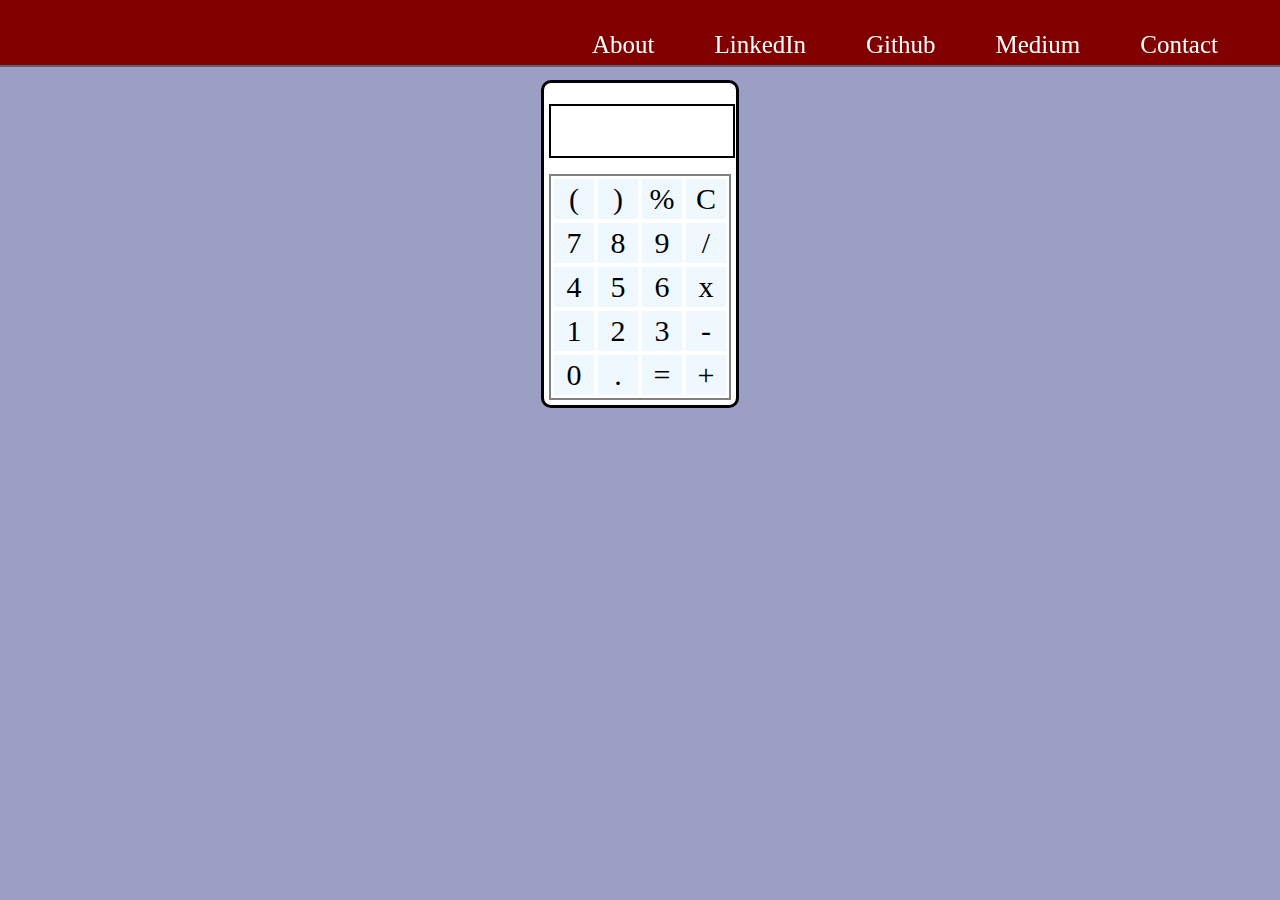
==== Calculator/calculator.html @ f4b491b8 "Another link reformat" ====
<!DOCTYPE html>
<html>
    <head>
        <link rel="stylesheet" href="calculator.css">
        <link rel="stylesheet" href="index.css">
        <title>Javascript Calculator</title>
    </head>

    <header>
        <nav id="navbar" class="nav">
            <ul class="nav-list">
              <li><a href="technologicalstandpoint.github.io">About</a></li>
              <li><a href="#projects">LinkedIn<a/></li>
              <li><a id="profile-link" href="https://github.com/TechnologicalStandpoint" target='_blank'>Github</a></li>
              <li><a href="#">Medium</a>
              <li><a href="#">Contact</a>
            </ul>
          </nav>
        <h1 class="front-title">Javascript Calculator</h1>
    </header>

    <body class="main">
        <main>
            <section class="calculator">
                <p id='output' readonly></p>
                <table>
                    <tbody id="calculator-buttons">

                        <tr>
                            <td><button id="leftBracket" class="input">(</button></td>
                            <td><button id="rightBracket" class="input">)</button></td>
                            <td><button id="modulus" class="input">%</button></td>
                            <td><button id="clear" class="input">C</button></td>
                        </tr>
                        <tr>
                            <td><button id="numberSeven" class="input">7</button></td>
                            <td><button id="numberEight" class="input">8</button></td>
                            <td><button id="numberNine" class="input">9</button></td>
                            <td><button id="division" class="input">/</button></td>
                        </tr>
                        <tr>
                            <td><button id="numberFour" class="input">4</button></td>
                            <td><button id="numberFive" class="input">5</button></td>
                            <td><button id="numberSix" class="input">6</button></td>
                            <td><button id="multiplication" class="input">x</button></td>
                        </tr>
                        <tr>
                            <td><button id="numberOne" class=" input">1</button></td>
                            <td><button id="numberTwo" class="input">2</button></td>
                            <td><button id="numberThree" class="input">3</button></td>
                            <td><button id="subtraction" class="input">-</button></td>
                        </tr>
                        <tr>
                            <td><button id="numberZero" class="input">0</button></td>
                            <td><button id="decimal" class="input">.</button></td>
                            <td><button id="equals" class="input">=</button></td>
                            <td><button id="addition" class="input">+</button></td>
                        </tr>
                    </tbody>
                </table>
                <script src="calculator.js"></script>
            </section>
        </main>
    </body>
</html>
---- Calculator/calculator.css ----
:root {
  --main-white: #f0f0f0;
  --main-red: #be3144;
  --main-blue: #45567d;
  --main-gray: #303841;
}

.main {
  border-color: yellow;
  background-color:rgba(4, 15, 104, 0.4);
  z-index: 0.5;
}

.input {
    width: 2.5rem;
    height: 2.5rem;
    font-size: 30px;
    font-family:'Times New Roman', Times, serif;
    border: 0px;
    margin-top: 0px;
    transition-duration: 0.4s;
    background-color:aliceblue;
  }

  #clear {
    width: 2.5rem;
    border: 0px;
    margin-top: 0px;
    transition-duration: 0.4s;
    background-color:aliceblue;
  }
  
.front-title {
  flex: auto;
  text-align: center;
}

#output {
  width: 100%;
  resize: none;
  margin-left: auto;
  margin-right: auto;
  border-style: solid;
  border-width: 2px;
  border-color: black;
  height: 50px;
}

.calculator {
  width: fit-content;
  height: fit-content;
  margin-left: auto;
  margin-right: auto;
  background-color: white;
  border: solid;
  border-radius: 10px;
  padding: 5px;
}

.equal {

}

table {
  border-style: solid;
  border-width: 2px;
}

#calculator-buttons {
  border: 1cm;
  
}

#number:hover {
  background-color: #4CAF50; /* Green */
  color: green;
}

.nav {
  display: flex;
  justify-content: flex-end;
  position: fixed;
  top: 0;
  left: 0;
  padding-top: 15px;
  width: 100%;
  height: 50px;
  background: var(--main-red);
  box-shadow: 0 2px 0 rgba(0, 0, 0, 0.4);
  z-index: 10;
}

#navbar {
  display: flex;
  text-align: right;
  width: 100;
  background-color: maroon;
  position:fixed;
}

.nav-list {
  display: flex;
  margin-right: 2rem;
  height: 100%;
}

.nav-list a:hover {
  background: var(--main-blue);
}

@media(max-height: 800px) {
  nav {
    font-size: 10px;
  }
}

li {
  display: inline;
  margin: 0px 30px 0px 30px;
  font-size: 25px;
  list-style-type: none;
}
  

a {
  text-decoration: none;
  color: white;
}
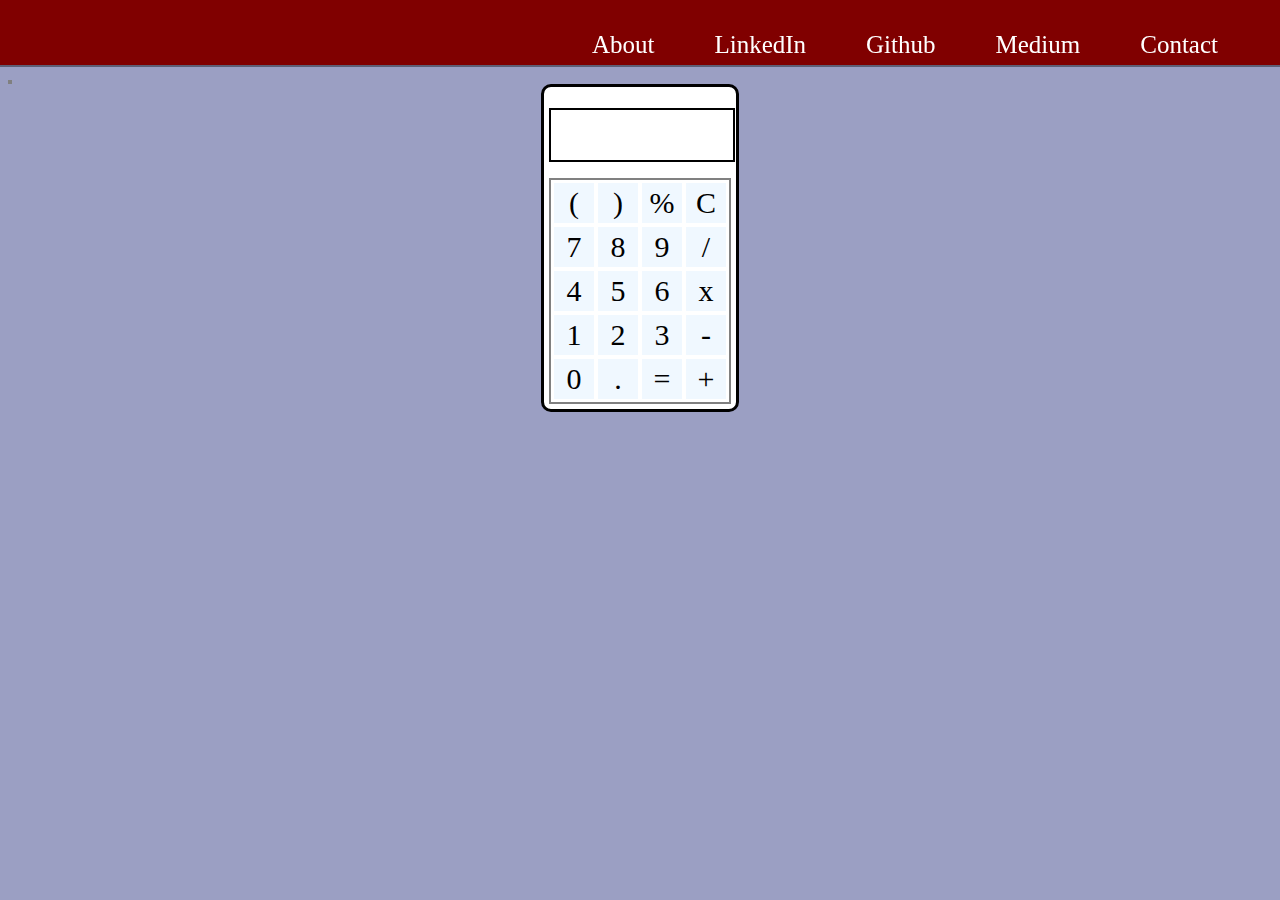
==== commit 49a7d942: "Added table for prefix, infix, and postfix output" ====
--- a/Calculator/calculator.html
+++ b/Calculator/calculator.html
@@ -9,7 +9,7 @@
     <header>
         <nav id="navbar" class="nav">
             <ul class="nav-list">
-              <li><a href="technologicalstandpoint.github.io">About</a></li>
+              <li><a href="../index.html">About</a></li>
               <li><a href="#projects">LinkedIn<a/></li>
               <li><a id="profile-link" href="https://github.com/TechnologicalStandpoint" target='_blank'>Github</a></li>
               <li><a href="#">Medium</a>
@@ -21,6 +21,21 @@
 
     <body class="main">
         <main>
+            <section id="infix-prefix-postfix">
+                <table>
+                    <tbody>
+                        <tr>
+
+                        </tr>
+                        <tr>
+
+                        </tr>
+                        <tr>
+                            
+                        </tr>
+                    </tbody>
+                </table>
+            </section>
             <section class="calculator">
                 <p id='output' readonly></p>
                 <table>
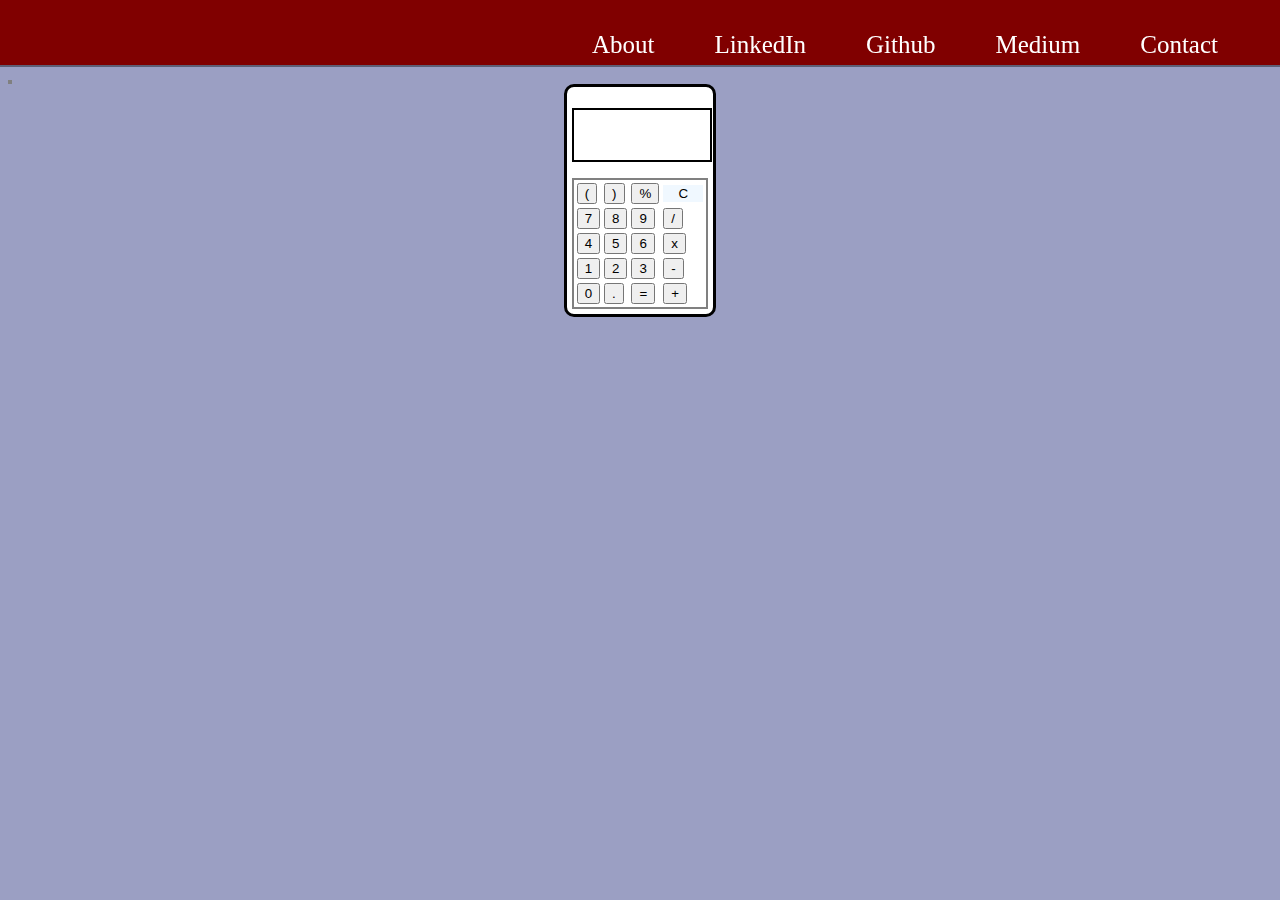
==== commit c6b296a2: "Adjusted id's and classes of buttons" ====
--- a/Calculator/calculator.html
+++ b/Calculator/calculator.html
@@ -42,34 +42,34 @@
                     <tbody id="calculator-buttons">
 
                         <tr>
-                            <td><button id="leftBracket" class="input">(</button></td>
-                            <td><button id="rightBracket" class="input">)</button></td>
-                            <td><button id="modulus" class="input">%</button></td>
-                            <td><button id="clear" class="input">C</button></td>
+                            <td><button id="leftBracket" class="operator">(</button></td>
+                            <td><button id="rightBracket" class="operator">)</button></td>
+                            <td><button id="modulus" class="operator">%</button></td>
+                            <td><button id='clear'>C</button></td>
                         </tr>
                         <tr>
-                            <td><button id="numberSeven" class="input">7</button></td>
-                            <td><button id="numberEight" class="input">8</button></td>
-                            <td><button id="numberNine" class="input">9</button></td>
-                            <td><button id="division" class="input">/</button></td>
+                            <td><button id="numberSeven" class="operand">7</button></td>
+                            <td><button id="numberEight" class="operand">8</button></td>
+                            <td><button id="numberNine" class="operand">9</button></td>
+                            <td><button id="division" class="operator">/</button></td>
                         </tr>
                         <tr>
-                            <td><button id="numberFour" class="input">4</button></td>
-                            <td><button id="numberFive" class="input">5</button></td>
-                            <td><button id="numberSix" class="input">6</button></td>
-                            <td><button id="multiplication" class="input">x</button></td>
+                            <td><button id="numberFour" class="operand">4</button></td>
+                            <td><button id="numberFive" class="operand">5</button></td>
+                            <td><button id="numberSix" class="operand">6</button></td>
+                            <td><button id="multiplication" class="operator">x</button></td>
                         </tr>
                         <tr>
-                            <td><button id="numberOne" class=" input">1</button></td>
-                            <td><button id="numberTwo" class="input">2</button></td>
-                            <td><button id="numberThree" class="input">3</button></td>
-                            <td><button id="subtraction" class="input">-</button></td>
+                            <td><button id="numberOne" class=" operand">1</button></td>
+                            <td><button id="numberTwo" class="operand">2</button></td>
+                            <td><button id="numberThree" class="operand">3</button></td>
+                            <td><button id="subtraction" class="operator">-</button></td>
                         </tr>
                         <tr>
-                            <td><button id="numberZero" class="input">0</button></td>
-                            <td><button id="decimal" class="input">.</button></td>
-                            <td><button id="equals" class="input">=</button></td>
-                            <td><button id="addition" class="input">+</button></td>
+                            <td><button id="numberZero" class="operand">0</button></td>
+                            <td><button id="decimal" class="operand">.</button></td>
+                            <td><button id="equal">=</button></td>
+                            <td><button id="addition" class="operator">+</button></td>
                         </tr>
                     </tbody>
                 </table>
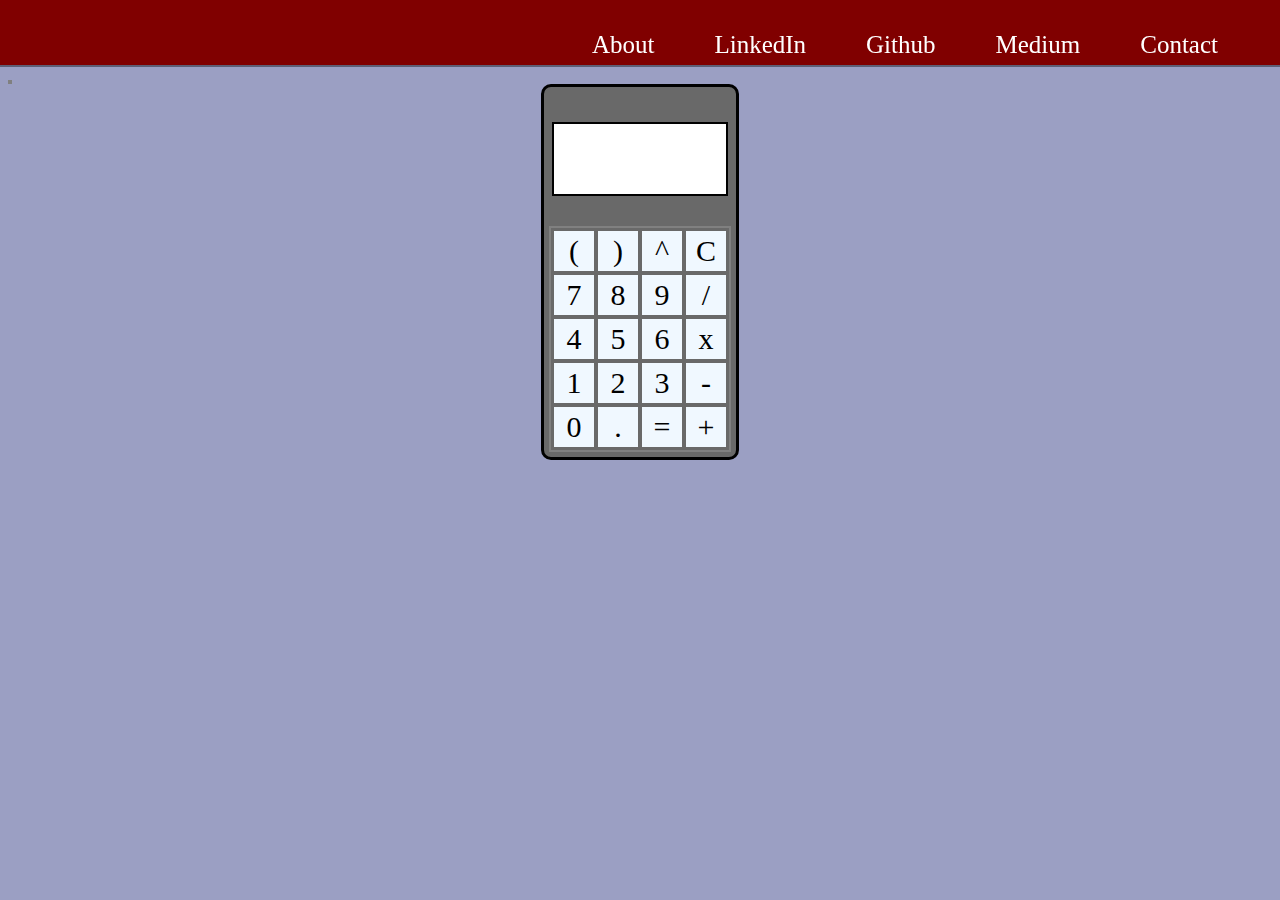
==== commit ef7c4ebd: "Changed format of calculator" ====
--- a/Calculator/calculator.html
+++ b/Calculator/calculator.html
@@ -44,7 +44,7 @@
                         <tr>
                             <td><button id="leftBracket" class="operator">(</button></td>
                             <td><button id="rightBracket" class="operator">)</button></td>
-                            <td><button id="modulus" class="operator">%</button></td>
+                            <td><button id="exponent" class="operator">^</button></td>
                             <td><button id='clear'>C</button></td>
                         </tr>
                         <tr>
--- a/Calculator/calculator.css
+++ b/Calculator/calculator.css
@@ -11,19 +11,11 @@
   z-index: 0.5;
 }
 
-.input {
+.operator, .operand, #clear, #equal {
     width: 2.5rem;
     height: 2.5rem;
     font-size: 30px;
     font-family:'Times New Roman', Times, serif;
-    border: 0px;
-    margin-top: 0px;
-    transition-duration: 0.4s;
-    background-color:aliceblue;
-  }
-
-  #clear {
-    width: 2.5rem;
     border: 0px;
     margin-top: 0px;
     transition-duration: 0.4s;
@@ -36,14 +28,16 @@
 }
 
 #output {
-  width: 100%;
+  width: 95%;
+  font-size: 30px;
   resize: none;
   margin-left: auto;
   margin-right: auto;
   border-style: solid;
   border-width: 2px;
   border-color: black;
-  height: 50px;
+  height: 70px;
+  background-color: white;
 }
 
 .calculator {
@@ -51,14 +45,10 @@
   height: fit-content;
   margin-left: auto;
   margin-right: auto;
-  background-color: white;
+  background-color: dimgray;
   border: solid;
   border-radius: 10px;
   padding: 5px;
-}
-
-.equal {
-
 }
 
 table {
@@ -67,11 +57,10 @@
 }
 
 #calculator-buttons {
-  border: 1cm;
   
 }
 
-#number:hover {
+.operand:hover {
   background-color: #4CAF50; /* Green */
   color: green;
 }
